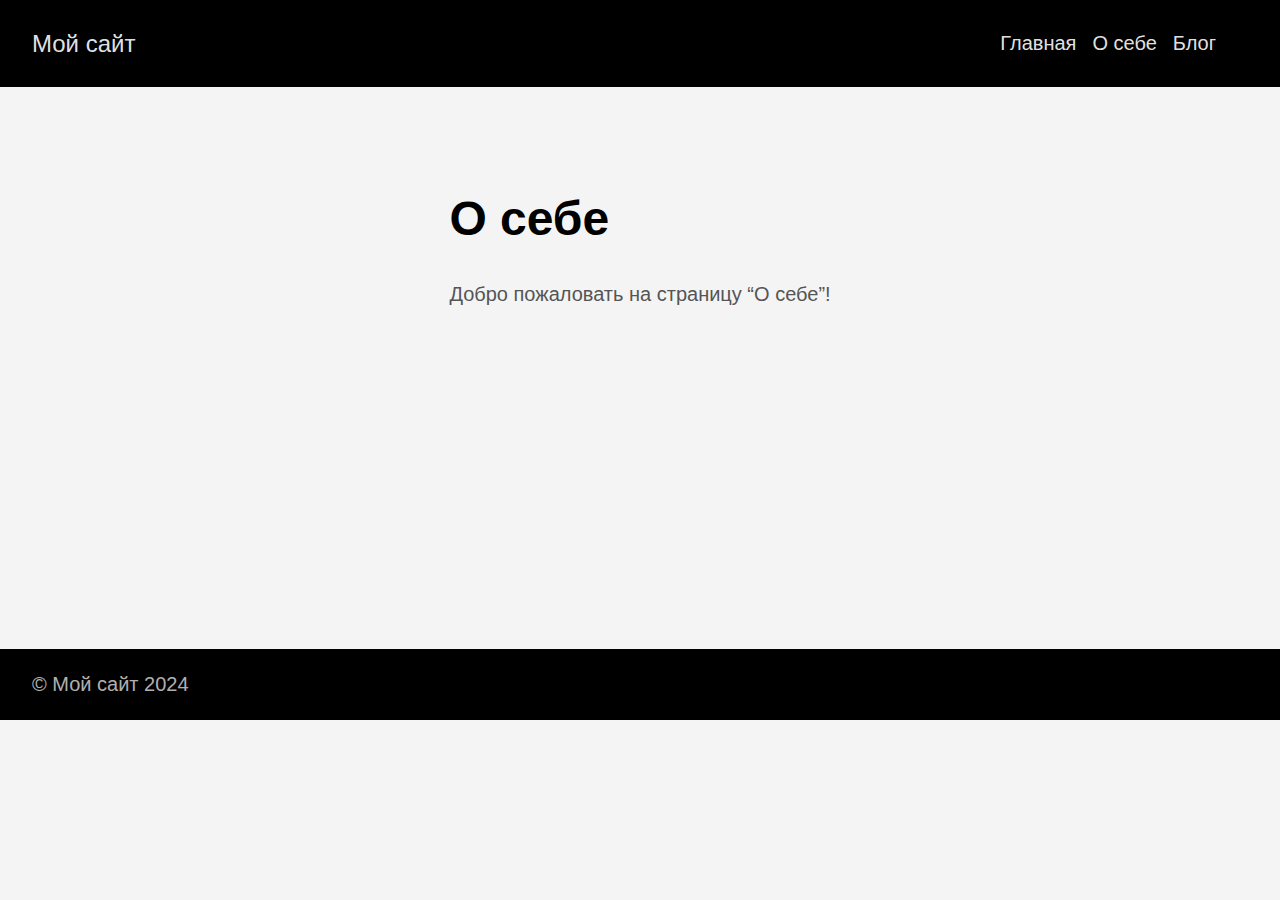
==== about/index.html @ 5ead64b2 "Manual deploy" ====
<!doctype html><html lang=ru><head><meta charset=utf-8><meta http-equiv=X-UA-Compatible content="IE=edge,chrome=1"><title>О себе | Мой сайт</title>
<meta name=viewport content="width=device-width,minimum-scale=1"><meta name=description content="Добро пожаловать на страницу &ldquo;О себе&rdquo;!"><meta name=generator content="Hugo 0.136.5"><meta name=robots content="index, follow"><meta name=author content="Karmanov Dmitrii"><link rel=stylesheet href=/ananke/css/main.min.d05fb5f317fcf33b3a52936399bdf6f47dc776516e1692e412ec7d76f4a5faa2.css><link rel=canonical href=https://dimak1561.github.io/about/><meta property="og:url" content="https://dimak1561.github.io/about/"><meta property="og:site_name" content="Мой сайт"><meta property="og:title" content="О себе"><meta property="og:description" content="Добро пожаловать на страницу “О себе”!"><meta property="og:locale" content="ru"><meta property="og:type" content="article"><meta property="article:published_time" content="2024-11-16T00:00:00+00:00"><meta property="article:modified_time" content="2024-11-16T00:00:00+00:00"><meta itemprop=name content="О себе"><meta itemprop=description content="Добро пожаловать на страницу “О себе”!"><meta itemprop=datePublished content="2024-11-16T00:00:00+00:00"><meta itemprop=dateModified content="2024-11-16T00:00:00+00:00"><meta itemprop=wordCount content="6"><meta name=twitter:card content="summary"><meta name=twitter:title content="О себе"><meta name=twitter:description content="Добро пожаловать на страницу “О себе”!"></head><body class="ma0 avenir bg-near-white production"><header><div class=bg-black><nav class="pv3 ph3 ph4-ns" role=navigation><div class="flex-l justify-between items-center center"><a href=/ class="f3 fw2 hover-white no-underline white-90 dib">Мой сайт</a><div class="flex-l items-center"><ul class="pl0 mr3"><li class="list f5 f4-ns fw4 dib pr3"><a class="hover-white no-underline white-90" href=/ title="Главная page">Главная</a></li><li class="list f5 f4-ns fw4 dib pr3"><a class="hover-white no-underline white-90" href=/about/ title="О себе page">О себе</a></li><li class="list f5 f4-ns fw4 dib pr3"><a class="hover-white no-underline white-90" href=/post/ title="Блог page">Блог</a></li></ul><div class=ananke-socials></div></div></div></nav></div></header><main class=pb7 role=main><div class="flex-l mt2 mw8 center"><article class="center cf pv5 ph3 ph4-ns mw7"><header><h1 class=f1>О себе</h1></header><div class="nested-copy-line-height lh-copy f4 nested-links mid-gray"><p>Добро пожаловать на страницу &ldquo;О себе&rdquo;!</p></div></article></div></main><footer class="bg-black bottom-0 w-100 pa3" role=contentinfo><div class="flex justify-between"><a class="f4 fw4 hover-white no-underline white-70 dn dib-ns pv2 ph3" href=https://dimak1561.github.io/>&copy; Мой сайт 2024</a><div><div class=ananke-socials></div></div></div></footer></body></html>
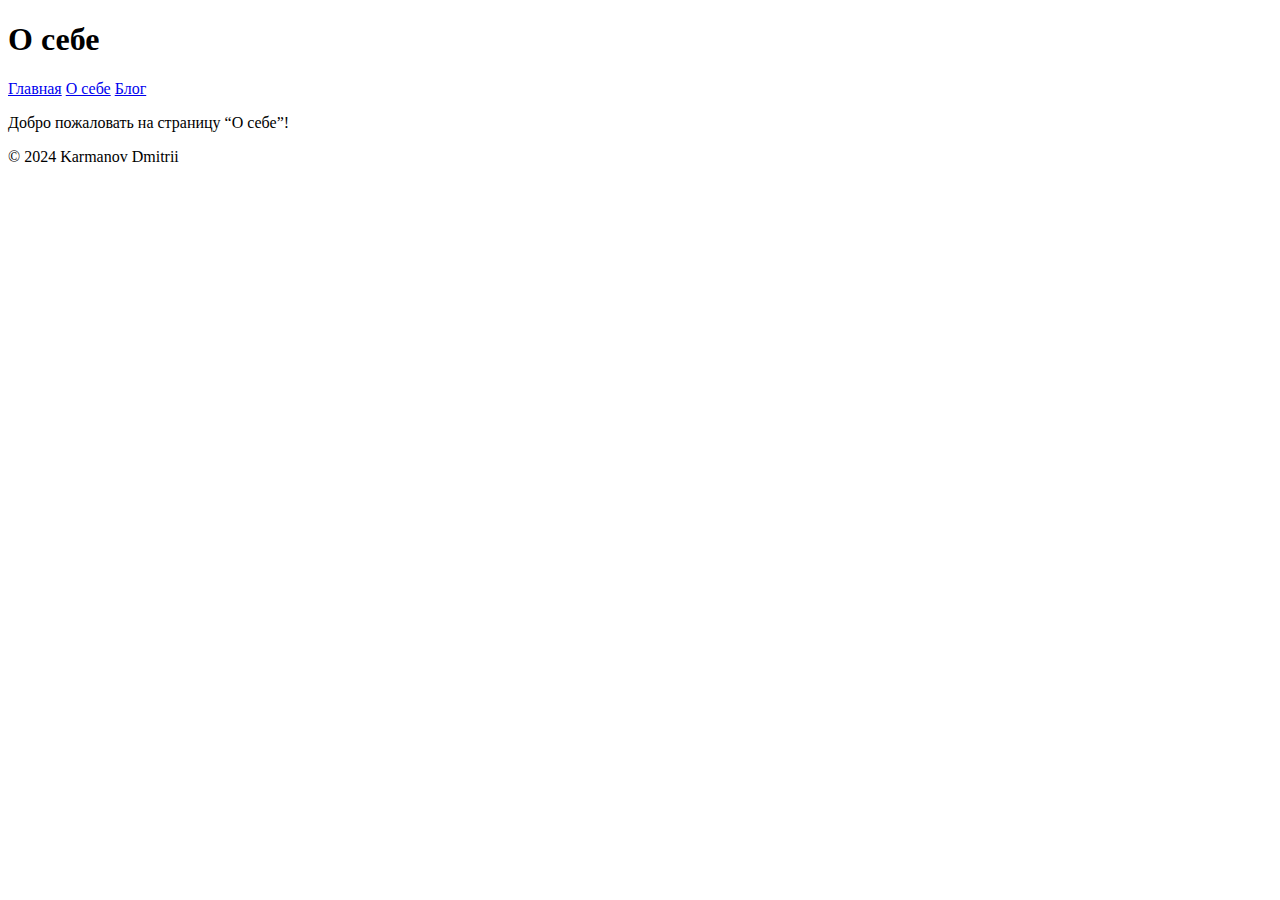
==== commit 4c062ad2: "deploy: 691a09ed29429025f60119532742a75b4c2235ba" ====
--- a/about/index.html
+++ b/about/index.html
@@ -1,2 +1,3 @@
-<!doctype html><html lang=ru><head><meta charset=utf-8><meta http-equiv=X-UA-Compatible content="IE=edge,chrome=1"><title>О себе | Мой сайт</title>
-<meta name=viewport content="width=device-width,minimum-scale=1"><meta name=description content="Добро пожаловать на страницу &ldquo;О себе&rdquo;!"><meta name=generator content="Hugo 0.136.5"><meta name=robots content="index, follow"><meta name=author content="Karmanov Dmitrii"><link rel=stylesheet href=/ananke/css/main.min.d05fb5f317fcf33b3a52936399bdf6f47dc776516e1692e412ec7d76f4a5faa2.css><link rel=canonical href=https://dimak1561.github.io/about/><meta property="og:url" content="https://dimak1561.github.io/about/"><meta property="og:site_name" content="Мой сайт"><meta property="og:title" content="О себе"><meta property="og:description" content="Добро пожаловать на страницу “О себе”!"><meta property="og:locale" content="ru"><meta property="og:type" content="article"><meta property="article:published_time" content="2024-11-16T00:00:00+00:00"><meta property="article:modified_time" content="2024-11-16T00:00:00+00:00"><meta itemprop=name content="О себе"><meta itemprop=description content="Добро пожаловать на страницу “О себе”!"><meta itemprop=datePublished content="2024-11-16T00:00:00+00:00"><meta itemprop=dateModified content="2024-11-16T00:00:00+00:00"><meta itemprop=wordCount content="6"><meta name=twitter:card content="summary"><meta name=twitter:title content="О себе"><meta name=twitter:description content="Добро пожаловать на страницу “О себе”!"></head><body class="ma0 avenir bg-near-white production"><header><div class=bg-black><nav class="pv3 ph3 ph4-ns" role=navigation><div class="flex-l justify-between items-center center"><a href=/ class="f3 fw2 hover-white no-underline white-90 dib">Мой сайт</a><div class="flex-l items-center"><ul class="pl0 mr3"><li class="list f5 f4-ns fw4 dib pr3"><a class="hover-white no-underline white-90" href=/ title="Главная page">Главная</a></li><li class="list f5 f4-ns fw4 dib pr3"><a class="hover-white no-underline white-90" href=/about/ title="О себе page">О себе</a></li><li class="list f5 f4-ns fw4 dib pr3"><a class="hover-white no-underline white-90" href=/post/ title="Блог page">Блог</a></li></ul><div class=ananke-socials></div></div></div></nav></div></header><main class=pb7 role=main><div class="flex-l mt2 mw8 center"><article class="center cf pv5 ph3 ph4-ns mw7"><header><h1 class=f1>О себе</h1></header><div class="nested-copy-line-height lh-copy f4 nested-links mid-gray"><p>Добро пожаловать на страницу &ldquo;О себе&rdquo;!</p></div></article></div></main><footer class="bg-black bottom-0 w-100 pa3" role=contentinfo><div class="flex justify-between"><a class="f4 fw4 hover-white no-underline white-70 dn dib-ns pv2 ph3" href=https://dimak1561.github.io/>&copy; Мой сайт 2024</a><div><div class=ananke-socials></div></div></div></footer></body></html>+<!doctype html><html lang=ru><head><meta charset=utf-8><meta name=viewport content="width=device-width,initial-scale=1"><title>О себе</title></head><body><header><h1>О себе</h1><nav><a href=/>Главная</a>
+<a href=/about/>О себе</a>
+<a href=/post/>Блог</a></nav></header><main><p>Добро пожаловать на страницу &ldquo;О себе&rdquo;!</p></main><footer><p>&copy; 2024 Karmanov Dmitrii</p></footer></body></html>